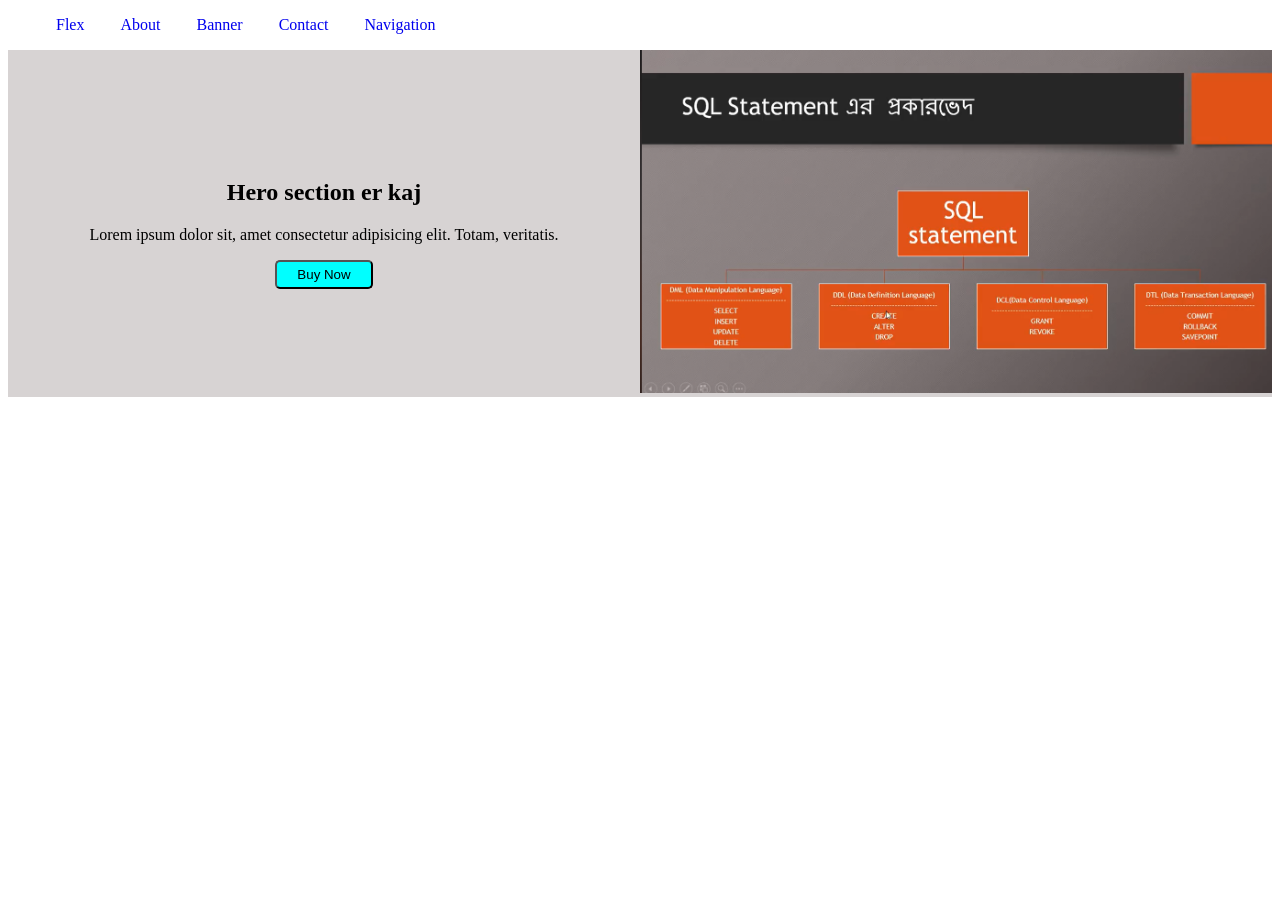
==== banner.html @ 1edd7b81 "first commit" ====
<!DOCTYPE html>
<html lang="en">

<head>
    <meta charset="UTF-8">
    <meta name="viewport" content="width=device-width, initial-scale=1.0">
    <title>Hero banner</title>
    <link rel="stylesheet" href="styles_css/banner.css">
    <link rel="stylesheet" href="styles_css/nav.css">
</head>

<body>
    <header>
        <nav>
            <ul>
                <!-- <li><a href=""></a></li> -->
                <li><a href="index.html">Flex</a></li>
                <li><a href="about.html">About</a></li>
                <li><a href="banner.html">Banner</a></li>
                <li><a href="contact.html">Contact</a></li>
                <li><a href="nav.html">Navigation</a></li>
            </ul>
        </nav>
        <section class="banner">
            <div class="banner-content">
                <h1>Hero section er kaj</h1>
                <p>Lorem ipsum dolor sit, amet consectetur adipisicing elit. Totam, veritatis.</p>
                <button>Buy Now</button>
            </div>
            <div class="banner-pic">
                <img src="./images/image1.png" alt="sql-image">
            </div>
        </section>
    </header>
    <main>

    </main>
</body>

</html>
---- styles_css/banner.css ----
.banner{
    display: flex;
    background-color: rgb(215, 211, 211);
    align-items: center;
}
.banner-content{
    flex: 1;
    text-align: center;
}
.banner-pic{
    flex: 1;/*Ordhek ordhek size nibe*/
}
.banner-pic img{
    width: 100%;
}
.banner-content button{
    background-color: aqua;
    padding: 5px 20px;
    border-radius: 5px;
    cursor: pointer;
}
.banner-content button:hover{
    background-color: rgb(215, 211, 211);
}
---- styles_css/nav.css ----
nav ul{
    display: flex;
    list-style: none;
}
nav ul li{
    margin-right: 20px;
    padding: 0px 8px;
}
nav ul li a{
    text-decoration: none;
}
nav ul li:hover{
    background-color: aqua;

}
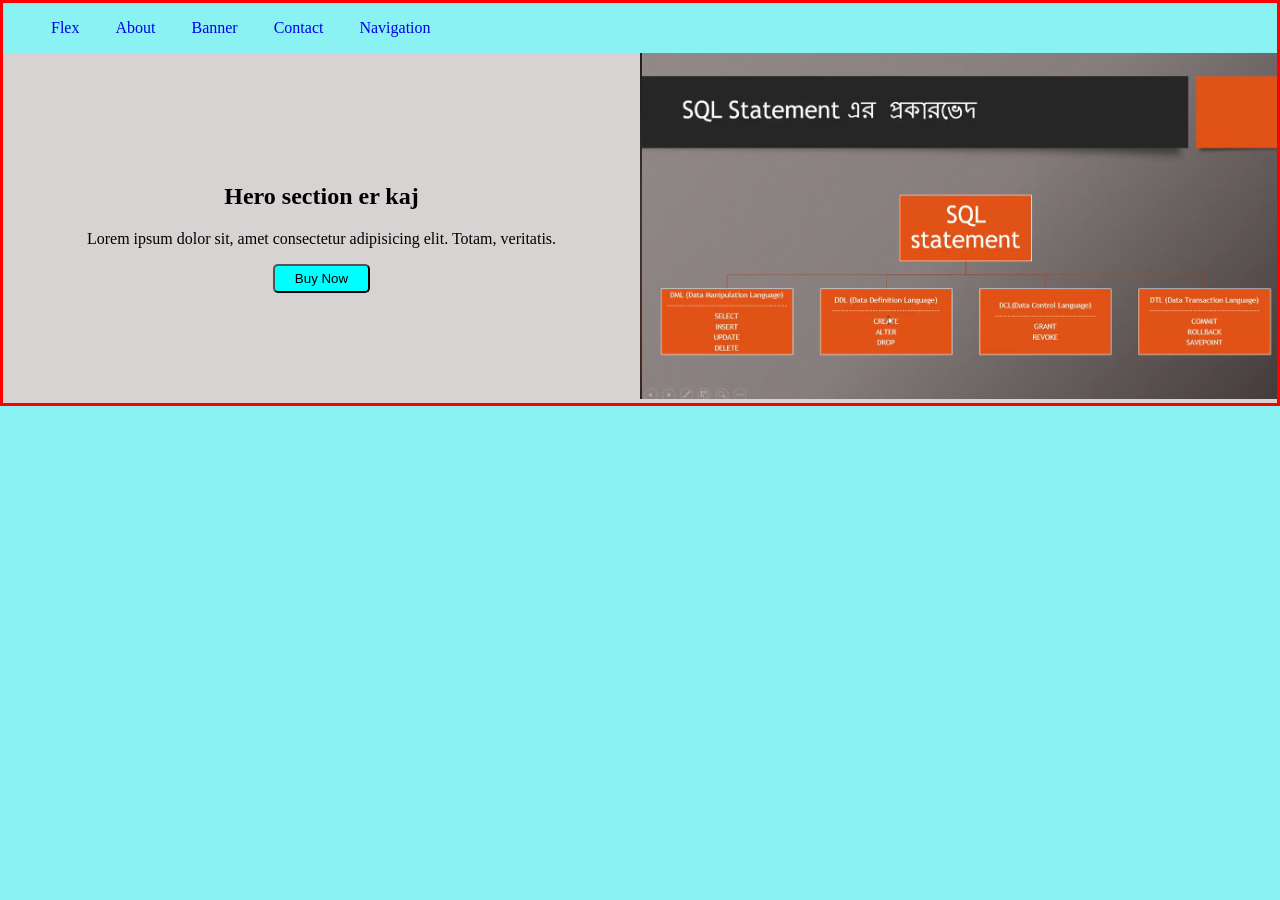
==== commit 70e20e66: "grid.html added" ====
--- a/banner.html
+++ b/banner.html
@@ -7,8 +7,16 @@
     <title>Hero banner</title>
     <link rel="stylesheet" href="styles_css/banner.css">
     <link rel="stylesheet" href="styles_css/nav.css">
+
+    <style>
+        body{
+            background-color: rgb(138, 242, 242);
+            max-width: 1280px;
+            border: 3px solid red;
+            margin: 0px auto;/*top bottom e must -0 + left right auto*/
+        }
+    </style>
 </head>
-
 <body>
     <header>
         <nav>
@@ -31,6 +39,7 @@
                 <img src="./images/image1.png" alt="sql-image">
             </div>
         </section>
+        
     </header>
     <main>
 
